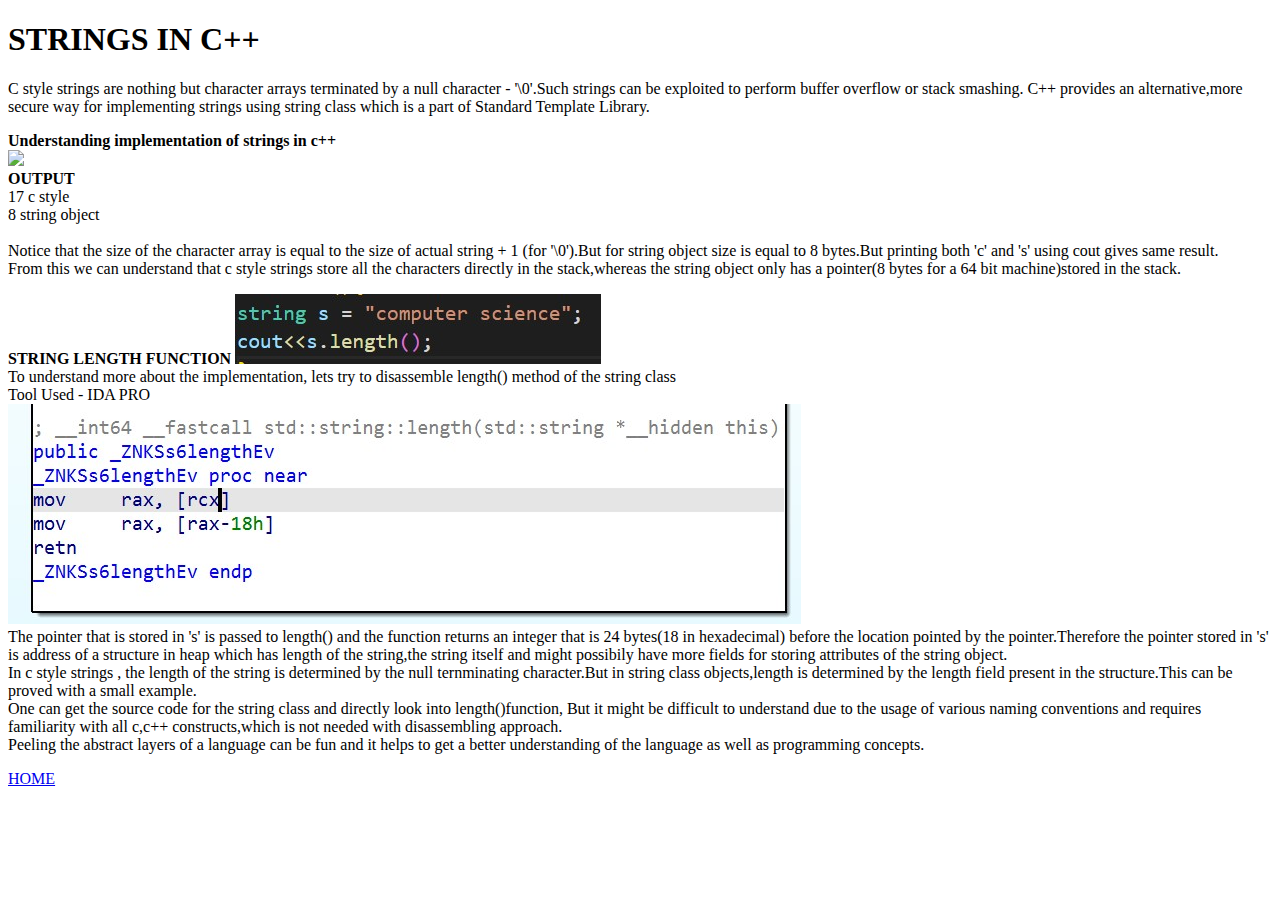
==== strings_cpp.html @ 27518c16 "changes" ====
<!DOCTYPE html>
<html>
<head>
<meta charset="UTF-8">
<title>STRINGS IN C++</title>
<meta name="viewport" content="width=device-width, initial-scale=1.0">
<link rel="preconnect" href="https://fonts.googleapis.com">
<link rel="preconnect" href="https://fonts.gstatic.com" crossorigin>
<link href="https://fonts.googleapis.com/css2?family=Roboto:wght@100&display=swap" rel="stylesheet">
<link rel="stylesheet" type="text/css" href="C:\Users\AKSHITHA\MyBlogs\reset.css">
<link rel="stylesheet" type="text/css" href="C:\Users\AKSHITHA\MyBlogs\debug.css">
<link rel="stylesheet" type="text/css" href="C:\Users\AKSHITHA\MyBlogs\main.css">
</head>
<h1>
STRINGS IN C++
</h1>
<body>
<p>
	C style strings are nothing but character arrays terminated by a null character - '\0'.Such strings can be exploited to 
	perform buffer overflow or stack smashing. C++ provides an alternative,more secure way for implementing strings using 
	string class which is a part of Standard Template Library.<br>
</p>
<p>
	<b>Understanding implementation of strings in c++</b><br>
	<img src="images/str1.jpg"></img><br>
    <b>OUTPUT</b><br>
    17 c style<br>
    8 string object<br><br>
    Notice that the size of the character array is equal to the size of actual string + 1 (for '\0').But for
    string object size is equal to 8 bytes.But printing both 'c' and 's' using cout gives same result.<br>
    From this we can understand that c style strings store all the characters directly in the stack,whereas the string 
    object only has a pointer(8 bytes for a 64 bit machine)stored in the stack.</p>
<p>
	<b>STRING LENGTH FUNCTION</b>
	<img src="images/str2.jpg"></img><br>
	To understand more about the implementation, lets try to disassemble length() method of the string class<br>
	Tool Used - IDA PRO <br>
	<img src="images/str3.jpg"></img><br>
	The pointer that is stored in 's' is passed to length() and the function returns an integer that is 24 bytes(18 in hexadecimal)
	before the location pointed by the pointer.Therefore the pointer stored in 's' is address of a structure in heap which has length of the string,the string itself and might possibily have more fields for storing attributes of the string object.<br>
	In c style strings , the length of the string is determined by the null ternminating character.But in string class
	objects,length is determined by the length field present in the structure.This can be proved with
	a small example.<br>
	
	One can get the source code for the string class and directly look into length()function,
	But it might be difficult to understand due to the usage of various naming conventions and requires  
	familiarity with all c,c++ constructs,which is not needed with disassembling approach. <br>
	Peeling the abstract layers of a language can be fun and it helps to get a better understanding of the 
	language as well as programming concepts.
</p>
</body>
<footer>
	<a href="index.html">HOME</a>
</footer>
</html>
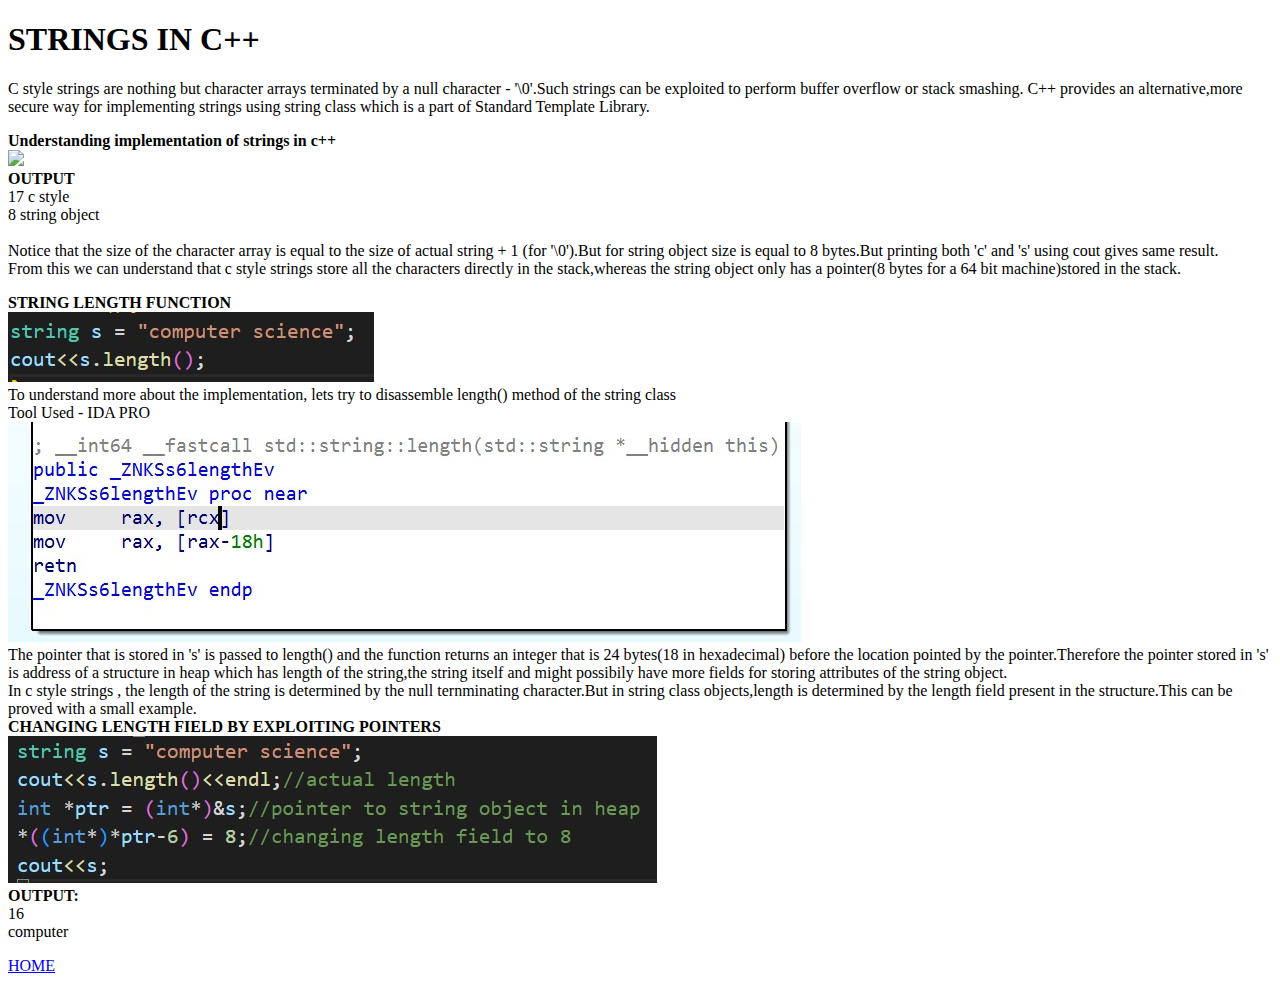
==== commit f08bf1a9: "changes" ====
--- a/strings_cpp.html
+++ b/strings_cpp.html
@@ -31,7 +31,7 @@
     From this we can understand that c style strings store all the characters directly in the stack,whereas the string 
     object only has a pointer(8 bytes for a 64 bit machine)stored in the stack.</p>
 <p>
-	<b>STRING LENGTH FUNCTION</b>
+	<b>STRING LENGTH FUNCTION</b><br>
 	<img src="images/str2.jpg"></img><br>
 	To understand more about the implementation, lets try to disassemble length() method of the string class<br>
 	Tool Used - IDA PRO <br>
@@ -41,12 +41,9 @@
 	In c style strings , the length of the string is determined by the null ternminating character.But in string class
 	objects,length is determined by the length field present in the structure.This can be proved with
 	a small example.<br>
-	
-	One can get the source code for the string class and directly look into length()function,
-	But it might be difficult to understand due to the usage of various naming conventions and requires  
-	familiarity with all c,c++ constructs,which is not needed with disassembling approach. <br>
-	Peeling the abstract layers of a language can be fun and it helps to get a better understanding of the 
-	language as well as programming concepts.
+	<b>CHANGING LENGTH FIELD BY EXPLOITING POINTERS</b><br>
+	<img src="images/str4.jpg"></img><br>
+	<b>OUTPUT:</b><br>16<br>computer<br>
 </p>
 </body>
 <footer>
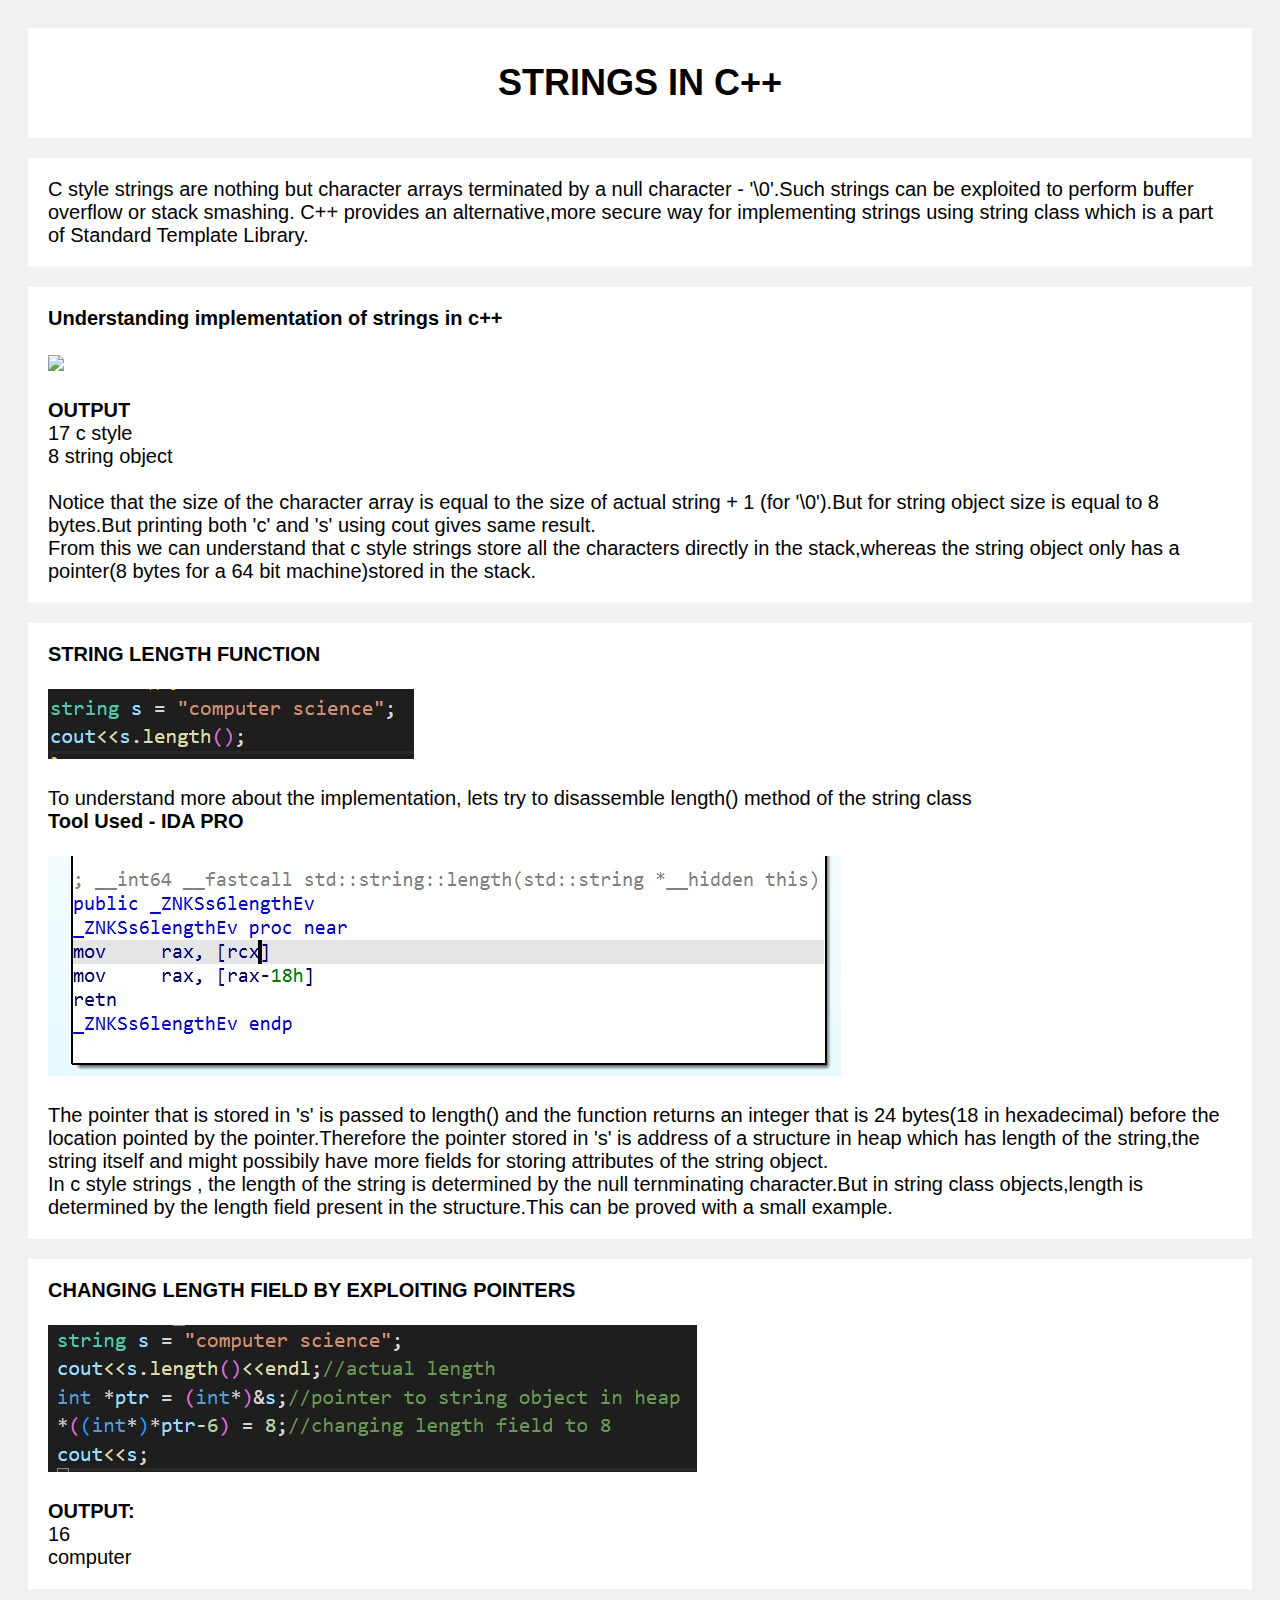
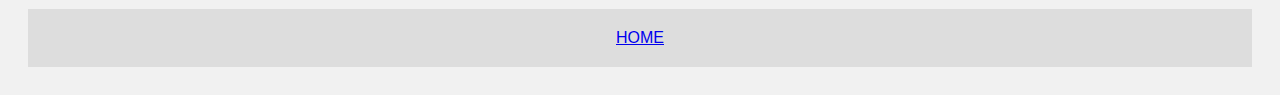
==== commit 4e4160fa: "final" ====
--- a/strings_cpp.html
+++ b/strings_cpp.html
@@ -9,11 +9,13 @@
 <link href="https://fonts.googleapis.com/css2?family=Roboto:wght@100&display=swap" rel="stylesheet">
 <link rel="stylesheet" type="text/css" href="C:\Users\AKSHITHA\MyBlogs\reset.css">
 <link rel="stylesheet" type="text/css" href="C:\Users\AKSHITHA\MyBlogs\debug.css">
-<link rel="stylesheet" type="text/css" href="C:\Users\AKSHITHA\MyBlogs\main.css">
+<link rel="stylesheet" type="text/css" href="css\main.css">
 </head>
+<div class="header">
 <h1>
 STRINGS IN C++
 </h1>
+</div>
 <body>
 <p>
 	C style strings are nothing but character arrays terminated by a null character - '\0'.Such strings can be exploited to 
@@ -21,8 +23,9 @@
 	string class which is a part of Standard Template Library.<br>
 </p>
 <p>
-	<b>Understanding implementation of strings in c++</b><br>
-	<img src="images/str1.jpg"></img><br>
+	<b>Understanding implementation of strings in c++</b><br><br>
+	
+	<img src="images/str1.jpg" ></img><br><br>
     <b>OUTPUT</b><br>
     17 c style<br>
     8 string object<br><br>
@@ -31,22 +34,28 @@
     From this we can understand that c style strings store all the characters directly in the stack,whereas the string 
     object only has a pointer(8 bytes for a 64 bit machine)stored in the stack.</p>
 <p>
-	<b>STRING LENGTH FUNCTION</b><br>
-	<img src="images/str2.jpg"></img><br>
+	<b>STRING LENGTH FUNCTION</b><br><br>
+	
+	<img src="images/str2.jpg" ></img>
+	<br><br>
 	To understand more about the implementation, lets try to disassemble length() method of the string class<br>
-	Tool Used - IDA PRO <br>
-	<img src="images/str3.jpg"></img><br>
+	<b>Tool Used - IDA PRO </b><br><br>
+	
+	<img src="images/str3.jpg" ></img><br><br>
 	The pointer that is stored in 's' is passed to length() and the function returns an integer that is 24 bytes(18 in hexadecimal)
 	before the location pointed by the pointer.Therefore the pointer stored in 's' is address of a structure in heap which has length of the string,the string itself and might possibily have more fields for storing attributes of the string object.<br>
 	In c style strings , the length of the string is determined by the null ternminating character.But in string class
 	objects,length is determined by the length field present in the structure.This can be proved with
-	a small example.<br>
-	<b>CHANGING LENGTH FIELD BY EXPLOITING POINTERS</b><br>
-	<img src="images/str4.jpg"></img><br>
+	a small example.<br></p>
+	<p>
+	<b>CHANGING LENGTH FIELD BY EXPLOITING POINTERS</b><br><br>
+	<img src="images/str4.jpg"></img><br><br>
 	<b>OUTPUT:</b><br>16<br>computer<br>
 </p>
 </body>
+<div class="footer">
 <footer>
 	<a href="index.html">HOME</a>
 </footer>
+</div>
 </html>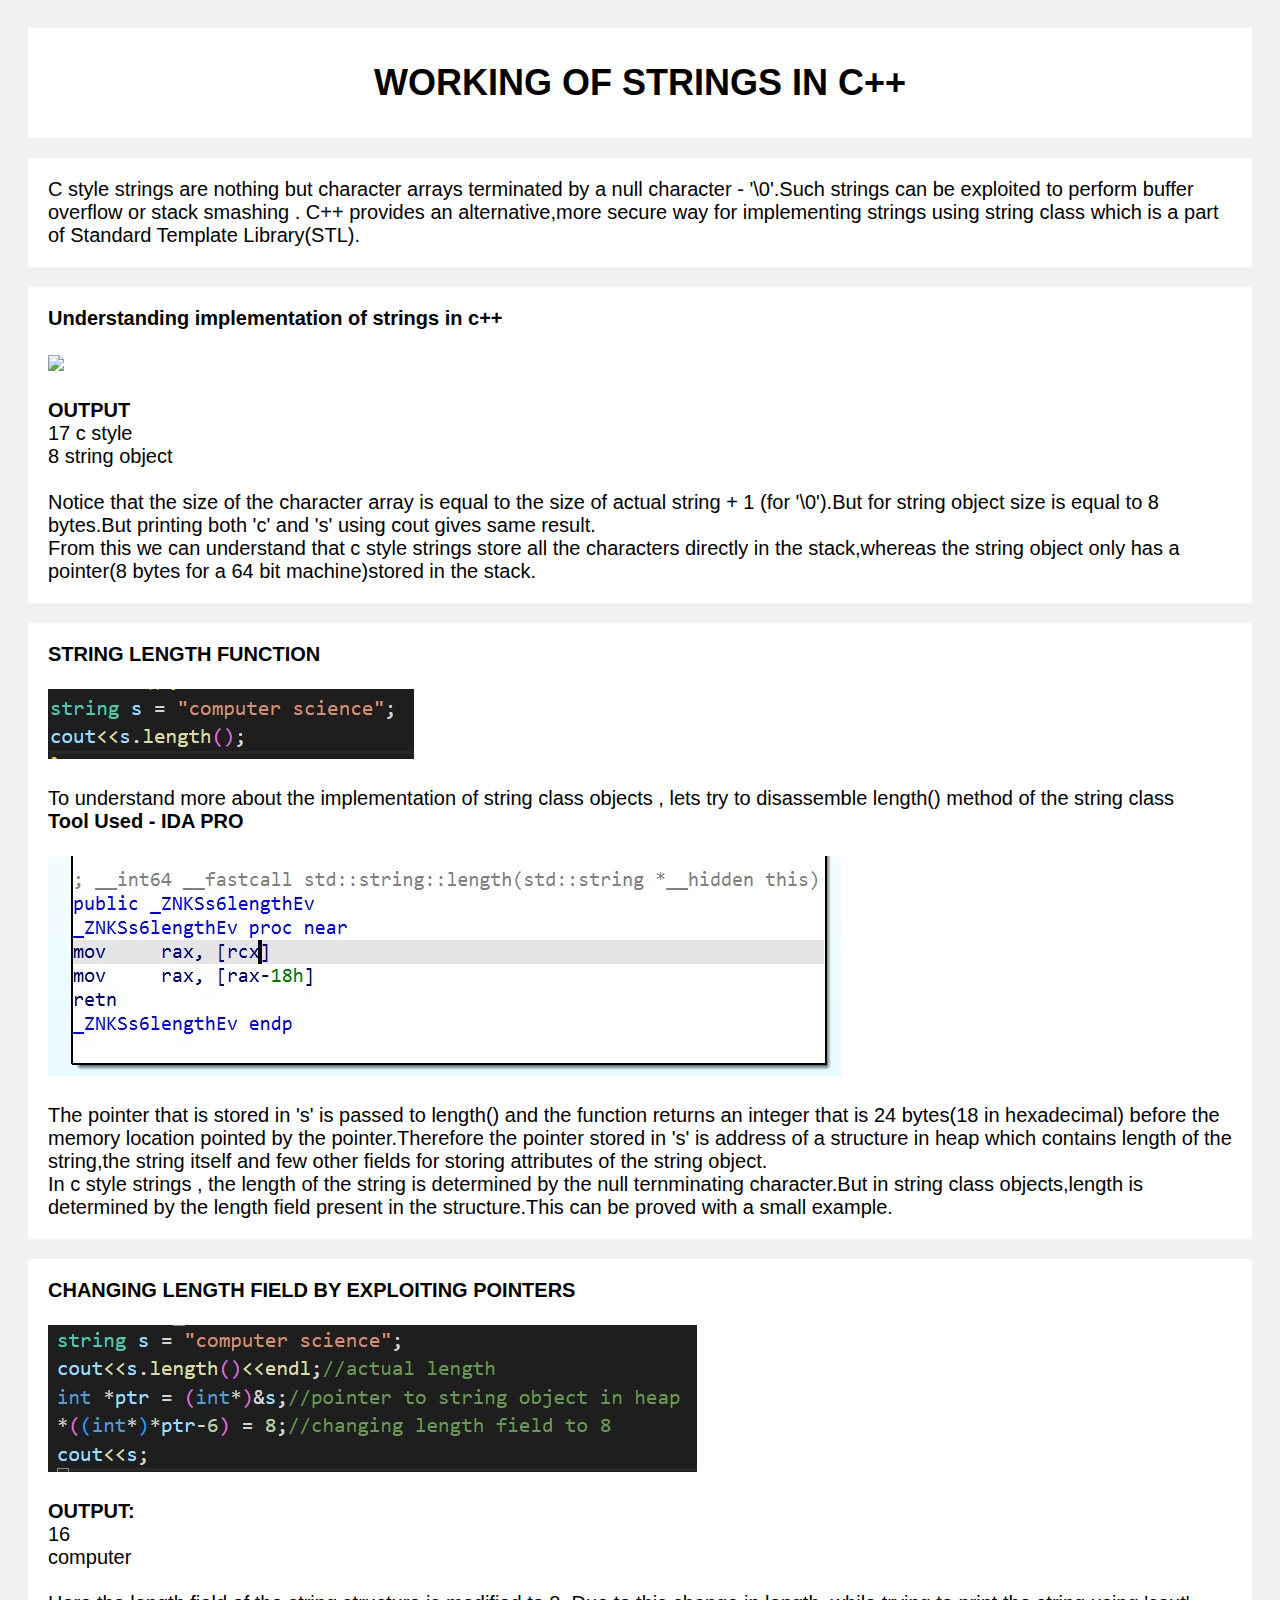
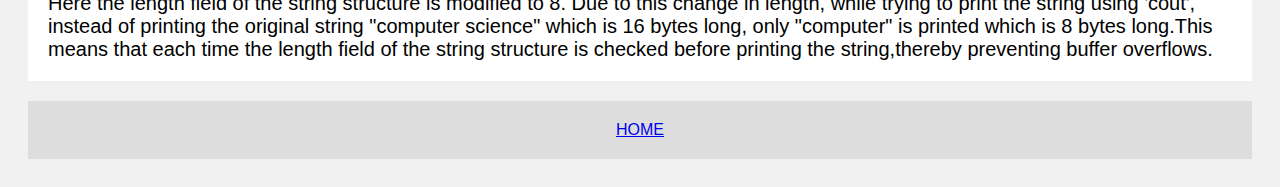
==== commit 5b996ee6: "final" ====
--- a/strings_cpp.html
+++ b/strings_cpp.html
@@ -13,14 +13,14 @@
 </head>
 <div class="header">
 <h1>
-STRINGS IN C++
+	WORKING OF STRINGS IN C++
 </h1>
 </div>
 <body>
 <p>
 	C style strings are nothing but character arrays terminated by a null character - '\0'.Such strings can be exploited to 
-	perform buffer overflow or stack smashing. C++ provides an alternative,more secure way for implementing strings using 
-	string class which is a part of Standard Template Library.<br>
+	perform buffer overflow or stack smashing . C++ provides an alternative,more secure way for implementing strings using 
+	string class which is a part of Standard Template Library(STL).<br>
 </p>
 <p>
 	<b>Understanding implementation of strings in c++</b><br><br>
@@ -38,19 +38,25 @@
 	
 	<img src="images/str2.jpg" ></img>
 	<br><br>
-	To understand more about the implementation, lets try to disassemble length() method of the string class<br>
+	To understand more about the implementation of string class objects , lets try to disassemble length() method of the string class<br>
 	<b>Tool Used - IDA PRO </b><br><br>
 	
 	<img src="images/str3.jpg" ></img><br><br>
 	The pointer that is stored in 's' is passed to length() and the function returns an integer that is 24 bytes(18 in hexadecimal)
-	before the location pointed by the pointer.Therefore the pointer stored in 's' is address of a structure in heap which has length of the string,the string itself and might possibily have more fields for storing attributes of the string object.<br>
+	before the memory location pointed by the pointer.Therefore the pointer stored in 's' is address of a structure in heap which contains 
+	length of the string,the string itself and few other fields for storing attributes of the string object.<br>
 	In c style strings , the length of the string is determined by the null ternminating character.But in string class
 	objects,length is determined by the length field present in the structure.This can be proved with
 	a small example.<br></p>
 	<p>
 	<b>CHANGING LENGTH FIELD BY EXPLOITING POINTERS</b><br><br>
 	<img src="images/str4.jpg"></img><br><br>
-	<b>OUTPUT:</b><br>16<br>computer<br>
+	<b>OUTPUT:</b><br>16<br>computer<br><br>
+	Here the length field of the string structure is modified to 8. Due to this change in length,
+	while trying to  print the string using 'cout', instead of printing the original string "computer science" 
+	which is 16 bytes long, only "computer" is printed which is 8 bytes long.This means that each time 
+	the length field of the string structure is checked before printing the string,thereby preventing 
+	buffer overflows.
 </p>
 </body>
 <div class="footer">
